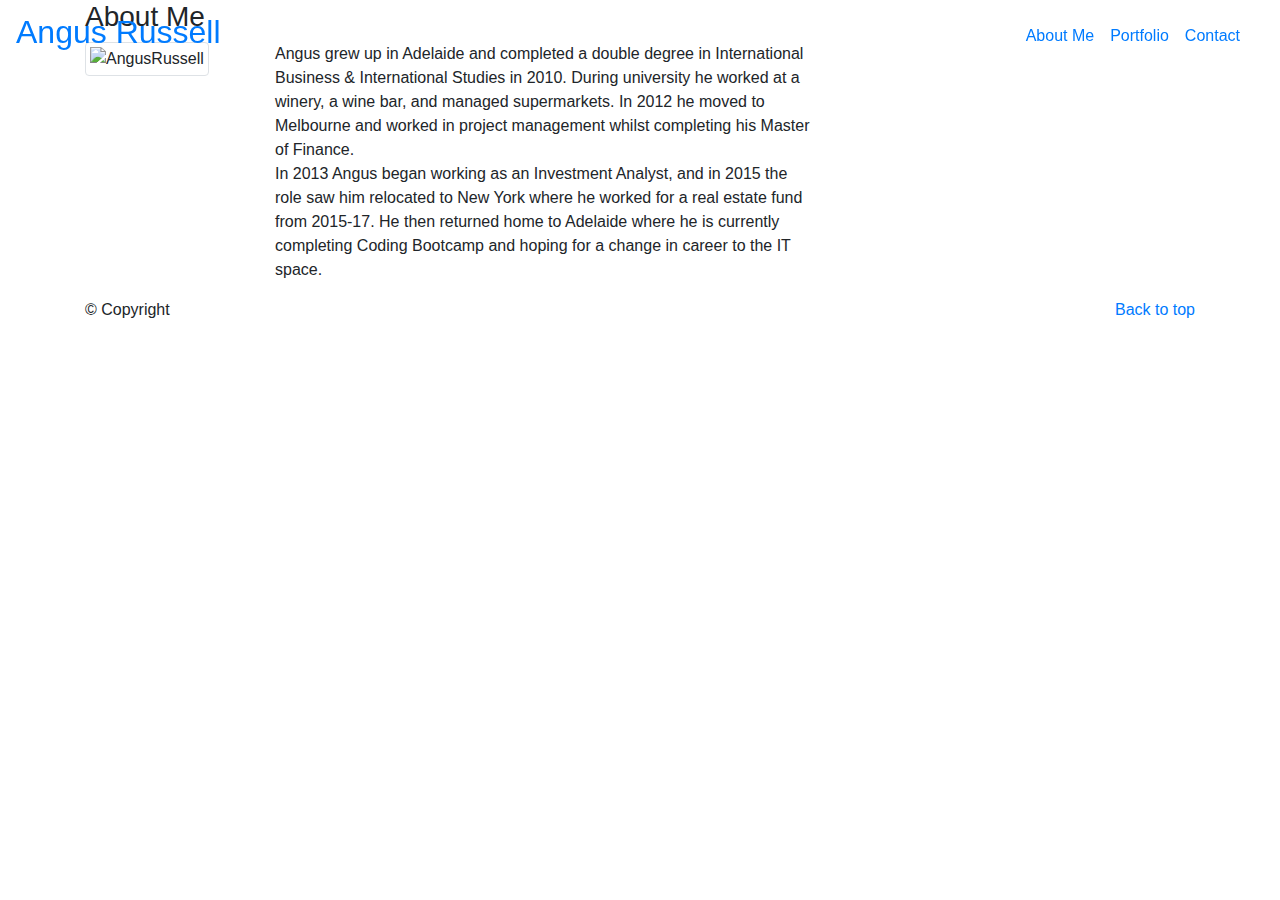
==== index.html @ 3a28b904 "initialcommit" ====
<!DOCTYPE html>
<html lang="en">

<head>
    <meta charset="UTF-8">
    <meta name="viewport" content="width=device-width, initial-scale=1.0">
    <title>Angus Russell</title>
    <link rel="stylesheet" href="https://maxcdn.bootstrapcdn.com/bootstrap/4.0.0/css/bootstrap.min.css">
    <link rel="stylesheet" type="text/css" href="./assets/style.css">
</head>

<body>
    <!--Header/Navbar. Same across all pages-->
    <div class="header fixed-top">
        <div class="container-lg">
            <nav class="navbar navbar-expand-lg navbar-default">
                <a class="navbar-brand" href="index.html">
                    <H2>Angus Russell</H2>
                </a>
                <button class="navbar-toggler collapsed" type="button" data-toggle="collapse"
                    data-target="#navbar-default" aria-controls="navbar-default" aria-expanded="false"
                    aria-label="Toggle navigation">
                    <span class="icon-bar top-bar mt-0"></span>
                    <span class="icon-bar middle-bar"></span>
                    <span class="icon-bar bottom-bar"></span>
                </button>
                <div class="collapse navbar-collapse" id="navbar-default">
                    <button class="navbar-toggler collapsed" type="button" data-toggle="collapse"
                        data-target="#navbar-default" aria-controls="navbar-default" aria-expanded="false"
                        aria-label="Toggle navigation">
                        <i class="fas fa-times"></i>
                    </button>
                    <ul class="navbar-nav ml-auto mr-lg-3">
                        <li class="nav-item dropdown disabled">
                            <a class="nav-link d-lg-none" href="#!">
                            </a>
                        </li>
                        <li class="nav-item">
                            <a class="nav-link" href="index.html">About Me</a>
                        </li>
                        <li class="nav-item">
                            <a class="nav-link" href="portfolio.html">Portfolio</a>
                        </li>
                        <li class="nav-item">
                            <a class="nav-link" href="contact.html">Contact</a>
                        </li>
                    </ul>

                </div>
            </nav>
        </div>
    </div>

<!--Main content. Need to put it in a box with different background-->
    <main>
        <div class="container">
            <div class="row">
              <div class="col-md-8">
                <div class="page-header">
                  <h3>About Me</h3>
                </div>
                <div class="row">
                  <div class="col-md-3">
                    <img src="./assets/images/profilePhoto.jpg" alt="AngusRussell" class="img-thumbnail">
                  </div>
                  <div class="col-md-9">
                    <p>
                      Angus grew up in Adelaide and completed a double degree in International Business & International Studies in 2010. During university he worked at a winery, a wine bar, and managed supermarkets. In 2012 he moved to Melbourne and worked in project management whilst completing his Master of Finance. <br>
                      In 2013 Angus began working as an Investment Analyst, and in 2015 the role saw him relocated to New York where he worked for a real estate fund from 2015-17. He then returned home to Adelaide where he is currently completing Coding Bootcamp and hoping for a change in career to the IT space.
                    </p>
                  </div>
                </div>
              </div>
    </main>

<!--Footer-->
    <footer class="footer">
        <div class="container">
            <p class="float-right">
                <a href="#">Back to top</a>
            </p>
            <p>
                &copy Copyright
            </p>
        </div>
    </footer>
</body>

</html>
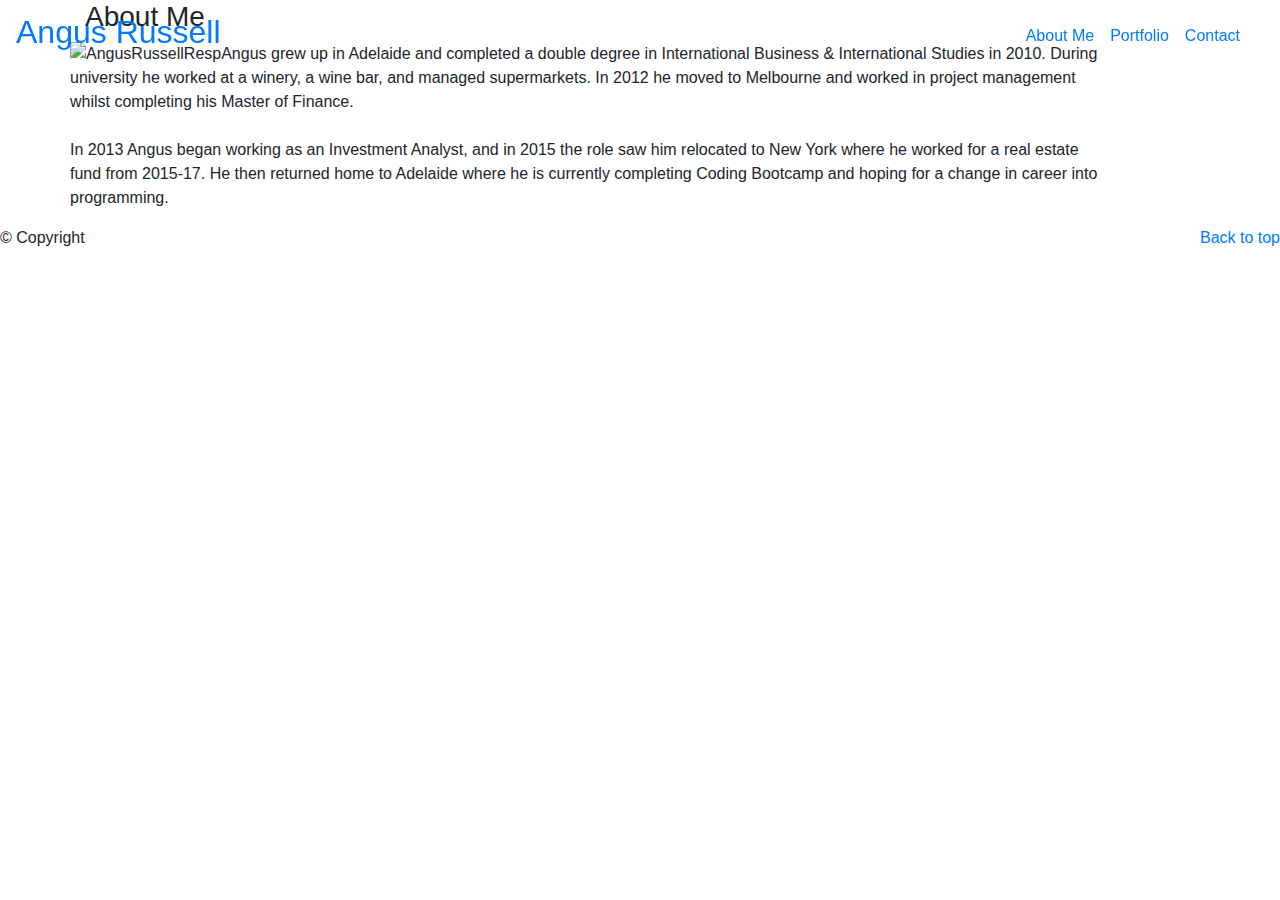
==== commit 4f2fb985: "third, css not working" ====
--- a/index.html
+++ b/index.html
@@ -6,7 +6,8 @@
     <meta name="viewport" content="width=device-width, initial-scale=1.0">
     <title>Angus Russell</title>
     <link rel="stylesheet" href="https://maxcdn.bootstrapcdn.com/bootstrap/4.0.0/css/bootstrap.min.css">
-    <link rel="stylesheet" type="text/css" href="./assets/style.css">
+
+    <link rel="stylesheet" href="./assets/style.css">
 </head>
 
 <body>
@@ -51,38 +52,40 @@
         </div>
     </div>
 
-<!--Main content. Need to put it in a box with different background-->
-    <main>
+    <!--Main content-->
+    <section>
         <div class="container">
             <div class="row">
-              <div class="col-md-8">
-                <div class="page-header">
-                  <h3>About Me</h3>
+                <div class="col-md-8">
+                    <div class="page-header">
+                        <h3>About Me</h3>
+                    </div>
                 </div>
                 <div class="row">
-                  <div class="col-md-3">
-                    <img src="./assets/images/profilePhoto.jpg" alt="AngusRussell" class="img-thumbnail">
-                  </div>
-                  <div class="col-md-9">
-                    <p>
-                      Angus grew up in Adelaide and completed a double degree in International Business & International Studies in 2010. During university he worked at a winery, a wine bar, and managed supermarkets. In 2012 he moved to Melbourne and worked in project management whilst completing his Master of Finance. <br>
-                      In 2013 Angus began working as an Investment Analyst, and in 2015 the role saw him relocated to New York where he worked for a real estate fund from 2015-17. He then returned home to Adelaide where he is currently completing Coding Bootcamp and hoping for a change in career to the IT space.
-                    </p>
-                  </div>
+                    <div class="col-md-11">
+                        <img src="./assets/images/profilePhoto.jpg" alt="AngusRussellResp" class="float-left img-fluid">
+                        <p>
+                            Angus grew up in Adelaide and completed a double degree in International Business &
+                            International Studies in 2010. During university he worked at a winery, a wine bar, and
+                            managed supermarkets. In 2012 he moved to Melbourne and worked in project management whilst
+                            completing his Master of Finance. <br> <br>
+                            In 2013 Angus began working as an Investment Analyst, and in 2015 the role saw him relocated
+                            to New York where he worked for a real estate fund from 2015-17. He then returned home to
+                            Adelaide where he is currently completing Coding Bootcamp and hoping for a change in career
+                            into programming.
+                        </p>
+                    </div>
                 </div>
-              </div>
-    </main>
+    </section>
 
-<!--Footer-->
+    <!--Footer-->
     <footer class="footer">
-        <div class="container">
-            <p class="float-right">
-                <a href="#">Back to top</a>
-            </p>
-            <p>
-                &copy Copyright
-            </p>
-        </div>
+        <p class="float-right">
+            <a href="#">Back to top</a>
+        </p>
+        <p>
+            &copy Copyright
+        </p>
     </footer>
 </body>
 
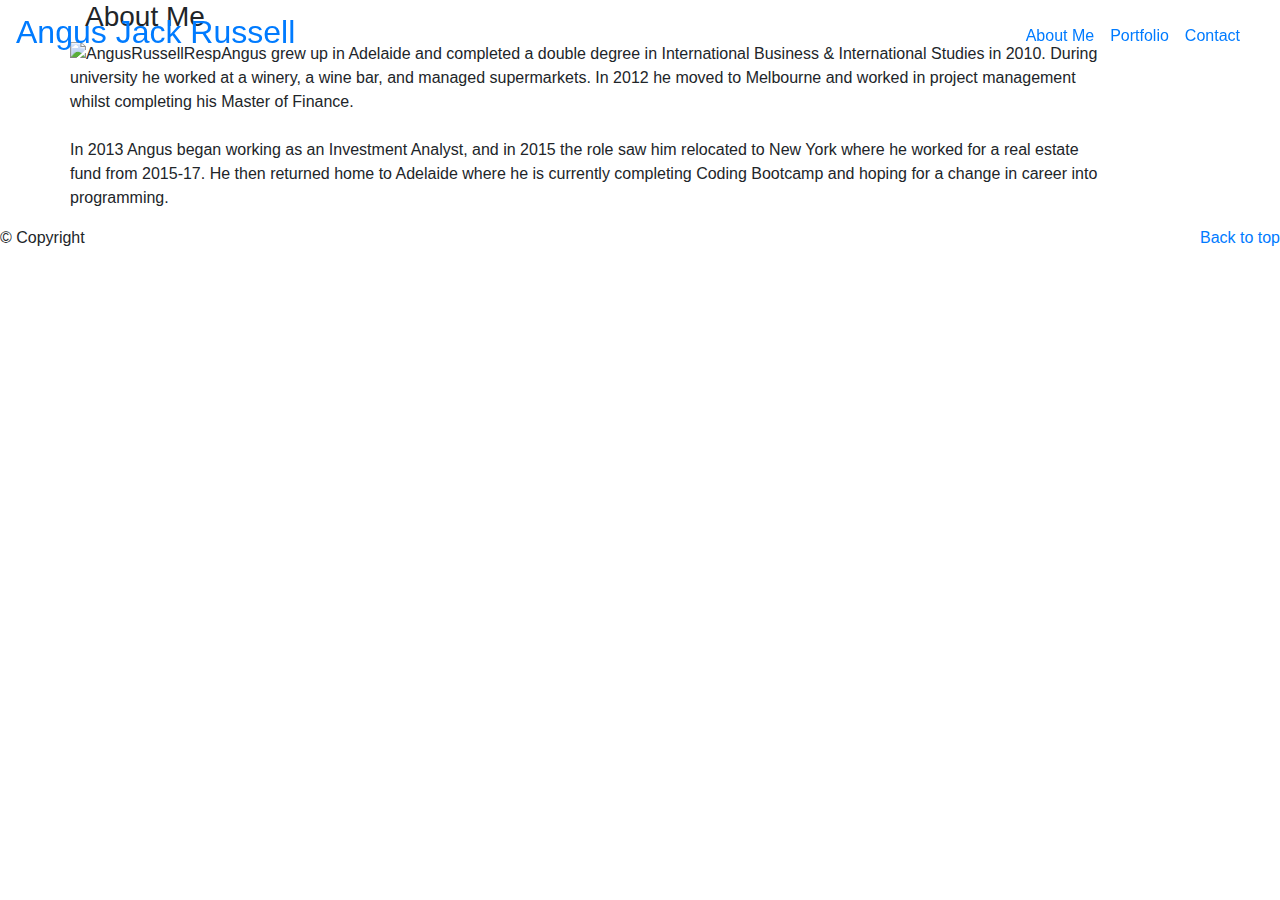
==== commit e8a9a30d: "assets folder capital restored, links restored, readme picture paths updated" ====
--- a/index.html
+++ b/index.html
@@ -4,10 +4,10 @@
 <head>
     <meta charset="UTF-8">
     <meta name="viewport" content="width=device-width, initial-scale=1.0">
-    <title>Angus Russell</title>
+    <title>Angus Jack Russell - Home</title>
     <link rel="stylesheet" href="https://maxcdn.bootstrapcdn.com/bootstrap/4.0.0/css/bootstrap.min.css">
-
-    <link rel="stylesheet" href="./assets/style.css">
+    <link rel="stylesheet" href="style.css">
+    <link rel="icon" href="./Assets/favicon.cc.ico" type="image/x-icon">
 </head>
 
 <body>
@@ -16,7 +16,7 @@
         <div class="container-lg">
             <nav class="navbar navbar-expand-lg navbar-default">
                 <a class="navbar-brand" href="index.html">
-                    <H2>Angus Russell</H2>
+                    <H2>Angus Jack Russell</H2>
                 </a>
                 <button class="navbar-toggler collapsed" type="button" data-toggle="collapse"
                     data-target="#navbar-default" aria-controls="navbar-default" aria-expanded="false"
@@ -63,7 +63,7 @@
                 </div>
                 <div class="row">
                     <div class="col-md-11">
-                        <img src="./assets/images/profilePhoto.jpg" alt="AngusRussellResp" class="float-left img-fluid">
+                        <img src="./Assets/profilePhoto.jpg" alt="AngusRussellResp" class="float-left img-fluid">
                         <p>
                             Angus grew up in Adelaide and completed a double degree in International Business &
                             International Studies in 2010. During university he worked at a winery, a wine bar, and
@@ -78,7 +78,7 @@
                 </div>
     </section>
 
-    <!--Footer-->
+    <!--Footer. Same across all pages-->
     <footer class="footer">
         <p class="float-right">
             <a href="#">Back to top</a>
